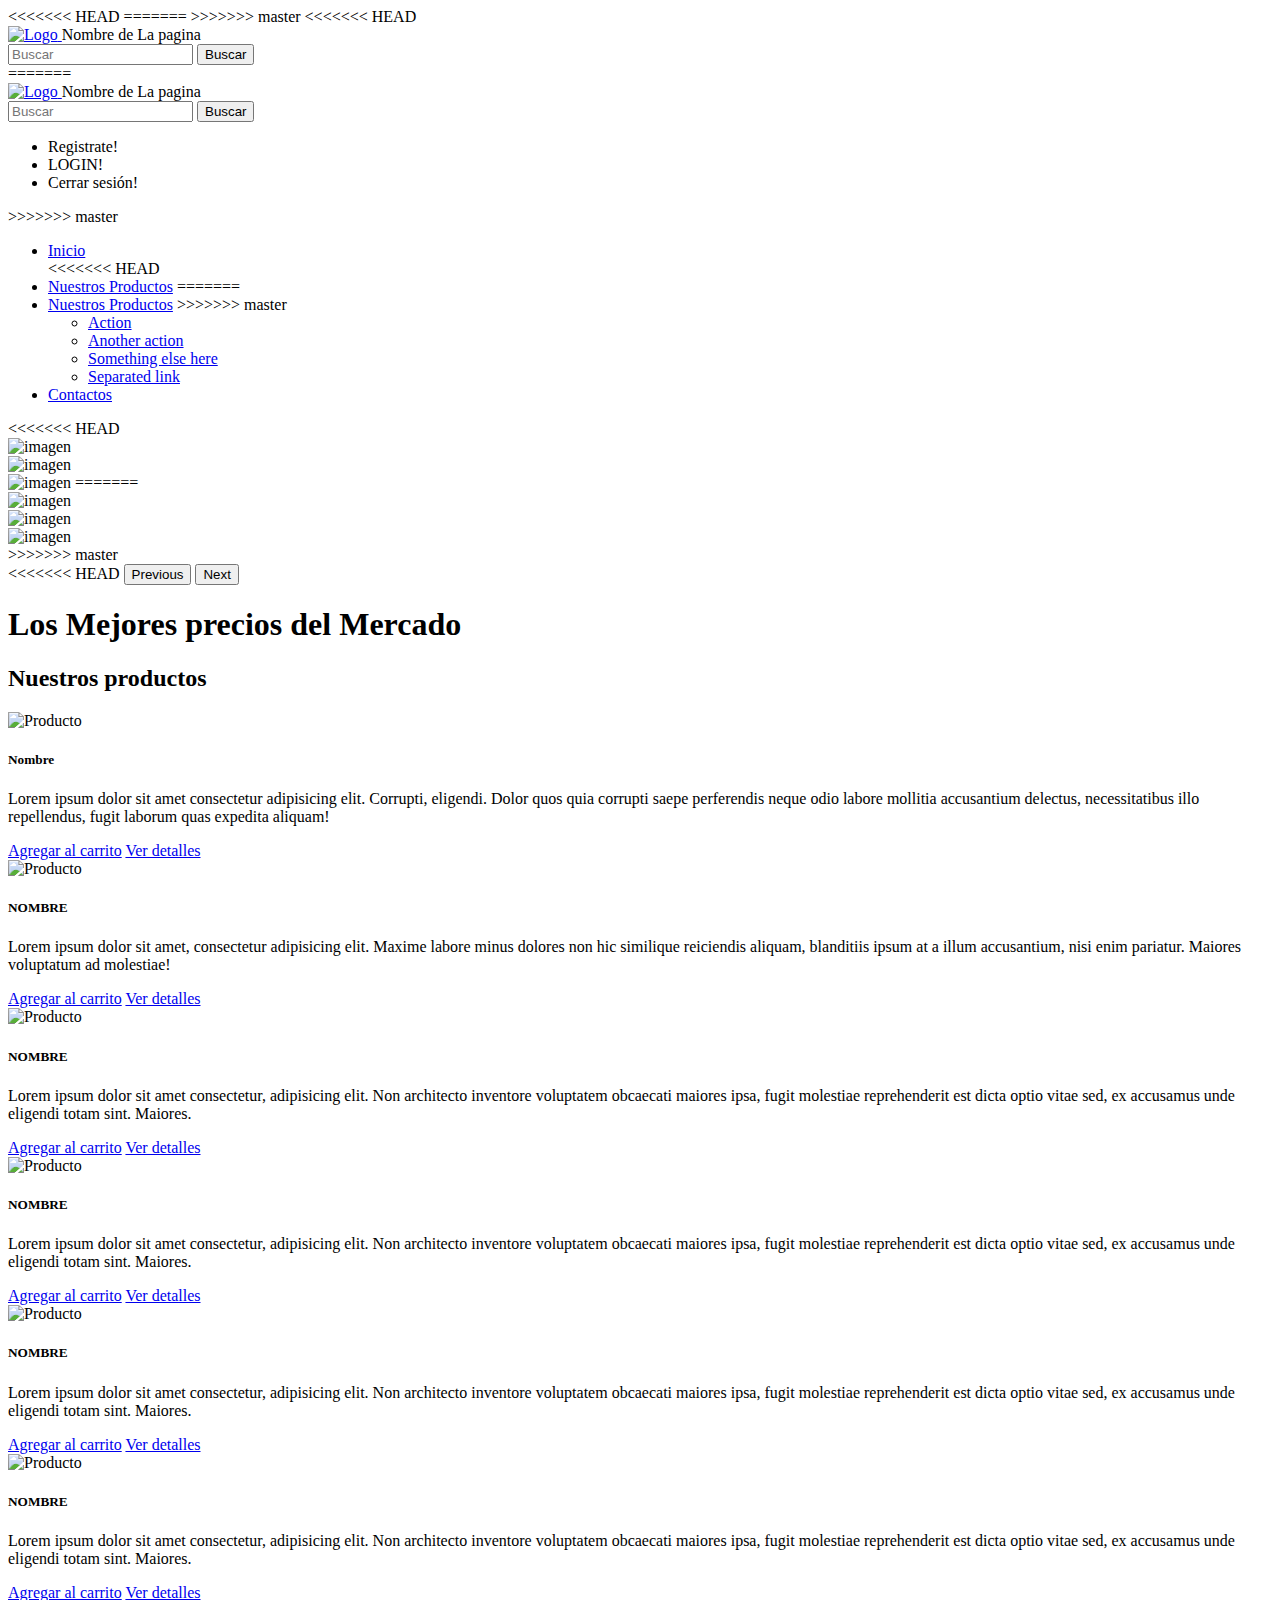
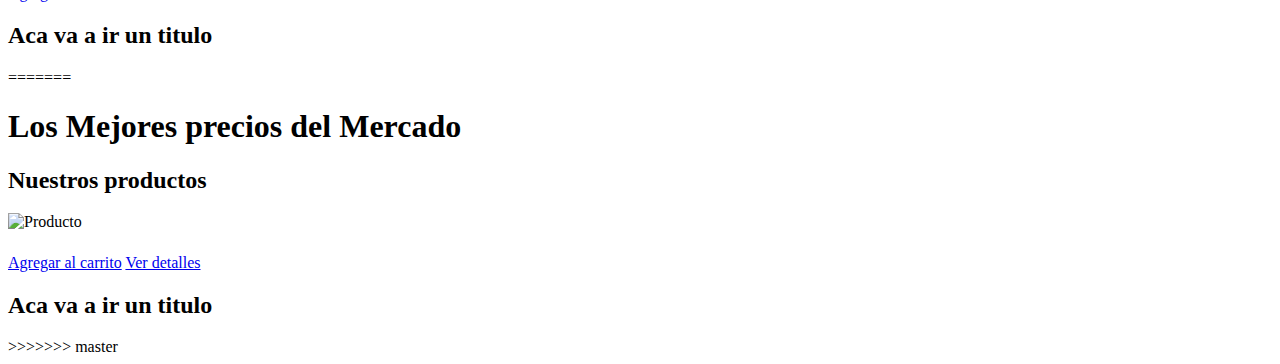
==== src/main/resources/templates/index.html @ 2a5a945b "merge con master" ====
<!DOCTYPE html>
<<<<<<< HEAD
<html lang="es">
=======
<html  xmlns:th="http://www.thymeleaf.org" xmlns:sec="http://www.thymeleaf.org/extras/spring-security">
    <head>
        <meta charset="UTF-8">
        <meta name="viewport" content="width=device-width, initial-scale=1.0">
        <title>E-commerce</title>
        <link href="https://cdn.jsdelivr.net/npm/bootstrap@5.3.0/dist/css/bootstrap.min.css" rel="stylesheet" integrity="sha384-9ndCyUaIbzAi2FUVXJi0CjmCapSmO7SnpJef0486qhLnuZ2cdeRhO02iuK6FUUVM" crossorigin="anonymous">
>>>>>>> master

<head>
    <meta charset="UTF-8">
    <meta name="viewport" content="width=device-width, initial-scale=1.0">
    <title>E-commerce</title>
    <link href="https://cdn.jsdelivr.net/npm/bootstrap@5.3.0/dist/css/bootstrap.min.css" rel="stylesheet"
        integrity="sha384-9ndCyUaIbzAi2FUVXJi0CjmCapSmO7SnpJef0486qhLnuZ2cdeRhO02iuK6FUUVM" crossorigin="anonymous">

    <link rel="stylesheet" href="../css/index.css">
</head>

<<<<<<< HEAD
<body>
    <header class="navbar">

        <nav class="navbar">

            <div class="container-fluid ">
                <a class="navbar-brand" href="#galeria">
                    <img src="../img/logo.png" alt="Logo" width="30" height="24" class="d-inline-block align-text-top">
                </a>
                <a class="navbar-brand">Nombre de La pagina</a>
                <form class="d-flex">
                    <input class="form-control me-2" type="search" placeholder="Buscar" aria-label="Search">
                    <button class="btn btn-outline-success" type="submit">Buscar</button>
                </form>
            </div>
        </nav>
        <nav class="nav">
=======
                <div class="container-fluid ">
                    <a class="navbar-brand" href="#galeria">
                        <img src="../img/logo.png" alt="Logo" width="30" height="24" class="d-inline-block align-text-top">
                    </a>
                    <a class="navbar-brand">Nombre de La pagina</a>
                    <form class="d-flex">
                        <input class="form-control me-2" type="search" placeholder="Buscar" aria-label="Search">
                        <button class="btn btn-outline-success" type="submit">Buscar</button>
                    </form>
                </div>
            </nav>
            <nav class="nav">
                 
                <ul class="nav">
                    <li class="nav-item">
                        <a class="nav-link link-light" th:if="${session.usuariosession == null}" th:href="@{/registrar}" id="navbarDropdown" role="button" aria-expanded="false">
                            Registrate!
                        </a>

                    </li>
                    <li class="nav-item">
                        <a class="nav-link link-light" th:if="${session.usuariosession == null}" th:href="@{/login}" id="navbarDropdown" role="button" aria-expanded="false">
                            LOGIN!
                        </a>

                    </li>
                    <li class="nav-item">
                        <a class="nav-link link-light" th:if="${session.usuariosession != null}" th:href="@{/logout}" id="navbarDropdown" role="button" aria-expanded="false">
                            Cerrar sesión!
                        </a>

                    </li>
                </ul>
                 
            </nav>
            <nav class="nav" th:if="${session.usuariosession != null}">
               
            
>>>>>>> master
            <ul class="nav">
                
                <li class="nav-item">
                    <a class="nav-link active link-light" aria-current="page" href="#">Inicio</a>
                </li>
<<<<<<< HEAD
                <li class="nav-item dropdown">
                    <a class="nav-link dropdown-toggle" data-bs-toggle="dropdown" href="#" role="button"
                        aria-expanded="false">Nuestros Productos</a>
=======
                <li class="nav-item dropdown link-light">
                    <a class="nav-link dropdown-toggle" data-bs-toggle="dropdown" href="#" role="button" aria-expanded="false">Nuestros Productos</a>
>>>>>>> master
                    <ul class="dropdown-menu">
                        <li><a class="dropdown-item" href="#">Action</a></li>
                        <li><a class="dropdown-item" href="#">Another action</a></li>
                        <li><a class="dropdown-item" href="#">Something else here</a></li>

                        <li><a class="dropdown-item" href="#">Separated link</a></li>
                    </ul>
                </li>
                <li class="nav-item">
                    <a class="nav-link link-light" href="#como-pedir">Contactos</a>
                </li>

            </ul>
                   
        </nav>
<<<<<<< HEAD
    </header>

    <div id="carouselExampleFade" class="carousel slide carousel-fade" data-bs-ride="carousel">
        <div class="carousel-inner">
            <div class="carousel-item active">
                <img src="../img/carrucel1.jpg" class="d-block w-100" alt="imagen">
            </div>
            <div class="carousel-item">
                <img src="../img/carrucel2.jpg" class="d-block w-100" alt="imagen">
            </div>
            <div class="carousel-item">
                <img src="../img/carrucel3.jpg" class="d-block w-100" alt="imagen">
=======
        </header>
       
        <div id="carouselExampleFade" class="carousel slide carousel-fade" data-bs-ride="carousel">
            <div class="carousel-inner">
                <div class="carousel-item active">
                    <img src="../img/cyberMonday.jpg" class="d-block carrucel-img" alt="imagen">
                </div>
                <div class="carousel-item">
                    <img src="../img/cyber-monday.jpg" class="d-block carrucel-img" alt="imagen">
                </div>
                <div class="carousel-item">
                    <img src="../img/cyberMonday2.jpg" class="d-block carrucel-img" alt="imagen">
                </div>
>>>>>>> master
            </div>
        </div>
<<<<<<< HEAD
        <button class="carousel-control-prev" type="button" data-bs-target="#carouselExampleFade" data-bs-slide="prev">
            <span class="carousel-control-prev-icon" aria-hidden="true"></span>
            <span class="visually-hidden">Previous</span>
        </button>
        <button class="carousel-control-next" type="button" data-bs-target="#carouselExampleFade" data-bs-slide="next">
            <span class="carousel-control-next-icon" aria-hidden="true"></span>
            <span class="visually-hidden">Next</span>
        </button>
    </div>
    <section id="hero">
        <h1>Los Mejores precios del Mercado</h1>
    </section>
    <section id="galeria" class="container-fluid">
        <h2>Nuestros productos</h2>

        <div class="container text-center">
            <div class="row row-cols-1 row-cols-md-3 g-4">
                <div class="col">
                    <div class="card" id="card">
                        <img src="/proyecto-e-commerce/src/main/resources/img/fondo.jpg" class="card-img-top"
                            alt="Producto">

                        <div class="card-body">
                            <h5 class="card-title placeholder-glow">Nombre</h5>
                            <p class="card-text placeholder-glow">Lorem ipsum dolor sit amet consectetur adipisicing
                                elit. Corrupti, eligendi. Dolor quos quia corrupti saepe perferendis neque odio labore
                                mollitia accusantium delectus, necessitatibus illo repellendus, fugit laborum quas
                                expedita aliquam!</p>
                            <a href="#" class="btn btn-primary">Agregar al carrito</a>
                            <a href="#" class="btn btn-primary">Ver detalles</a>
                        </div>
                    </div>
                </div>
                <div class="col">
                    <div class="card" id="card">
                        <img src="/proyecto-e-commerce/src/main/resources/img/fondo.jpg" class="card-img-top"
                            alt="Producto">

                        <div class="card-body">
                            <h5 class="card-title placeholder-glow">NOMBRE</h5>
                            <p class="card-text placeholder-glow">Lorem ipsum dolor sit amet, consectetur adipisicing
                                elit. Maxime labore minus dolores non hic similique reiciendis aliquam, blanditiis ipsum
                                at a illum accusantium, nisi enim pariatur. Maiores voluptatum ad molestiae!</p>
                            <a href="#" class="btn btn-primary">Agregar al carrito</a>
                            <a href="#" class="btn btn-primary">Ver detalles</a>
                        </div>
                    </div>
                </div>
                <div class="col">
                    <div class="card" id="card">
                        <img src="/proyecto-e-commerce/src/main/resources/img/fondo.jpg" class="card-img-top"
                            alt="Producto">

                        <div class="card-body">
                            <h5 class="card-title placeholder-glow">NOMBRE</h5>
                            <p class="card-text placeholder-glow">Lorem ipsum dolor sit amet consectetur, adipisicing
                                elit. Non architecto inventore voluptatem obcaecati maiores ipsa, fugit molestiae
                                reprehenderit est dicta optio vitae sed, ex accusamus unde eligendi totam sint. Maiores.
                            </p>
                            <a href="#" class="btn btn-primary">Agregar al carrito</a>
                            <a href="#" class="btn btn-primary">Ver detalles</a>
                        </div>
                    </div>
                </div>
                <div class="col">
                    <div class="card" id="card">
                        <img src="/proyecto-e-commerce/src/main/resources/img/fondo.jpg" class="card-img-top"
                            alt="Producto">

                        <div class="card-body">
                            <h5 class="card-title placeholder-glow">NOMBRE</h5>
                            <p class="card-text placeholder-glow">Lorem ipsum dolor sit amet consectetur, adipisicing
                                elit. Non architecto inventore voluptatem obcaecati maiores ipsa, fugit molestiae
                                reprehenderit est dicta optio vitae sed, ex accusamus unde eligendi totam sint. Maiores.
                            </p>
                            <a href="#" class="btn btn-primary">Agregar al carrito</a>
                            <a href="#" class="btn btn-primary">Ver detalles</a>
                        </div>
                    </div>
                </div>
                <div class="col">
                    <div class="card" id="card">
                        <img src="/proyecto-e-commerce/src/main/resources/img/fondo.jpg" class="card-img-top"
                            alt="Producto">

                        <div class="card-body">
                            <h5 class="card-title placeholder-glow">NOMBRE</h5>
                            <p class="card-text placeholder-glow">Lorem ipsum dolor sit amet consectetur, adipisicing
                                elit. Non architecto inventore voluptatem obcaecati maiores ipsa, fugit molestiae
                                reprehenderit est dicta optio vitae sed, ex accusamus unde eligendi totam sint. Maiores.
                            </p>
                            <a href="#" class="btn btn-primary">Agregar al carrito</a>
                            <a href="#" class="btn btn-primary">Ver detalles</a>
                        </div>
                    </div>
                </div>
                <div class="col">
                    <div class="card" id="card">
                        <img src="/proyecto-e-commerce/src/main/resources/img/fondo.jpg" class="card-img-top"
                            alt="Producto">

                        <div class="card-body">
                            <h5 class="card-title placeholder-glow">NOMBRE</h5>
                            <p class="card-text placeholder-glow">Lorem ipsum dolor sit amet consectetur, adipisicing
                                elit. Non architecto inventore voluptatem obcaecati maiores ipsa, fugit molestiae
                                reprehenderit est dicta optio vitae sed, ex accusamus unde eligendi totam sint. Maiores.
                            </p>
                            <a href="#" class="btn btn-primary">Agregar al carrito</a>
                            <a href="#" class="btn btn-primary">Ver detalles</a>
                        </div>
                    </div>
                </div>
            </div>
        </div>
    </section>
    <section id="como-pedir">
        <h2>Aca va a ir un titulo</h2>
    </section>
    <footer>

    </footer>
    <script src="https://cdn.jsdelivr.net/npm/bootstrap@5.3.0/dist/js/bootstrap.bundle.min.js"
        integrity="sha384-geWF76RCwLtnZ8qwWowPQNguL3RmwHVBC9FhGdlKrxdiJJigb/j/68SIy3Te4Bkz"
        crossorigin="anonymous"></script>
</body>
=======
        <section id="hero">
            <h1>Los Mejores precios del Mercado</h1>
            
        </section> 
        <h2 class="titulo">Nuestros productos</h2>
        <section id="galeria" class="container-fluid">
            
            <div class="container text-center">
                <div class="row row-cols-1 row-cols-md-3 g-4" >
                    <div class="col" th:each="producto : ${productos}">
                        <div class="card" id="card">
                            <img th:src="@{imagen/producto/__${producto.imagen.id}__}" class="card-img-top" alt="Producto">

                            <div class="card-body">
                                <h5 class="card-title placeholder-glow" th:text="${producto.nombre}"></h5>
                                <p class="card-text placeholder-glow" th:text="${producto.precio}"></p>
                                <p class="card-text placeholder-glow" th:text="${producto.descripcion}"></p>
                                <a href="#" class="btn btn-primary">Agregar al carrito</a>
                                <a href="#" class="btn btn-primary">Ver detalles</a>
                            </div>
                        </div>
                    </div>
                </div>
                </div>
        </section>
        
        <section id="como-pedir">
            <h2>Aca va a ir un titulo</h2>
        </section>
        <footer>
>>>>>>> master

</html>
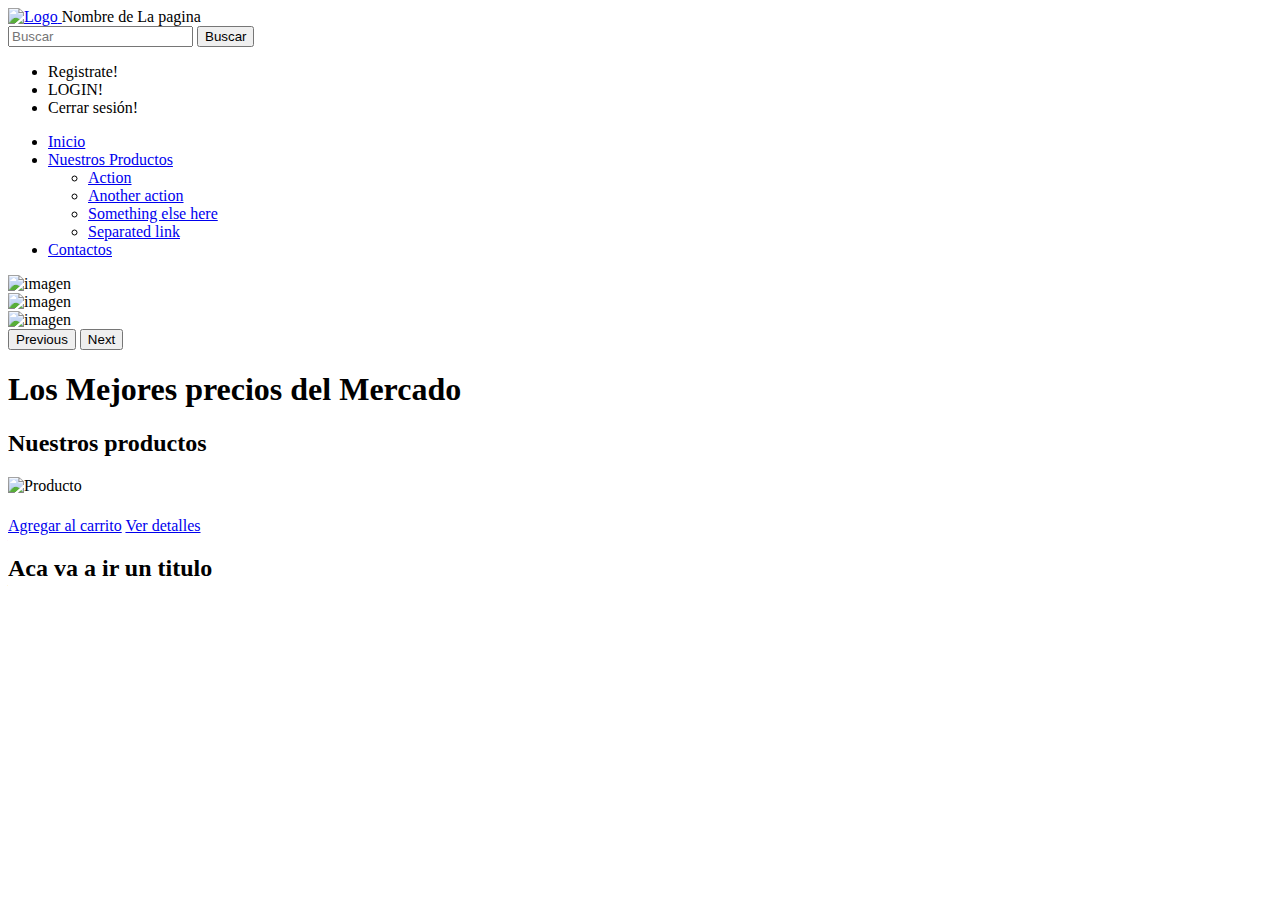
==== commit 42f9f5f5: "se arreglo el index" ====
--- a/src/main/resources/templates/index.html
+++ b/src/main/resources/templates/index.html
@@ -1,44 +1,19 @@
+
 <!DOCTYPE html>
-<<<<<<< HEAD
-<html lang="es">
-=======
 <html  xmlns:th="http://www.thymeleaf.org" xmlns:sec="http://www.thymeleaf.org/extras/spring-security">
     <head>
         <meta charset="UTF-8">
         <meta name="viewport" content="width=device-width, initial-scale=1.0">
         <title>E-commerce</title>
         <link href="https://cdn.jsdelivr.net/npm/bootstrap@5.3.0/dist/css/bootstrap.min.css" rel="stylesheet" integrity="sha384-9ndCyUaIbzAi2FUVXJi0CjmCapSmO7SnpJef0486qhLnuZ2cdeRhO02iuK6FUUVM" crossorigin="anonymous">
->>>>>>> master
 
-<head>
-    <meta charset="UTF-8">
-    <meta name="viewport" content="width=device-width, initial-scale=1.0">
-    <title>E-commerce</title>
-    <link href="https://cdn.jsdelivr.net/npm/bootstrap@5.3.0/dist/css/bootstrap.min.css" rel="stylesheet"
-        integrity="sha384-9ndCyUaIbzAi2FUVXJi0CjmCapSmO7SnpJef0486qhLnuZ2cdeRhO02iuK6FUUVM" crossorigin="anonymous">
+        <link rel="stylesheet" href="../css/index.css">
+    </head>
+    <body>
+        <header class="navbar" >
 
-    <link rel="stylesheet" href="../css/index.css">
-</head>
+            <nav class="navbar">
 
-<<<<<<< HEAD
-<body>
-    <header class="navbar">
-
-        <nav class="navbar">
-
-            <div class="container-fluid ">
-                <a class="navbar-brand" href="#galeria">
-                    <img src="../img/logo.png" alt="Logo" width="30" height="24" class="d-inline-block align-text-top">
-                </a>
-                <a class="navbar-brand">Nombre de La pagina</a>
-                <form class="d-flex">
-                    <input class="form-control me-2" type="search" placeholder="Buscar" aria-label="Search">
-                    <button class="btn btn-outline-success" type="submit">Buscar</button>
-                </form>
-            </div>
-        </nav>
-        <nav class="nav">
-=======
                 <div class="container-fluid ">
                     <a class="navbar-brand" href="#galeria">
                         <img src="../img/logo.png" alt="Logo" width="30" height="24" class="d-inline-block align-text-top">
@@ -77,20 +52,13 @@
             <nav class="nav" th:if="${session.usuariosession != null}">
                
             
->>>>>>> master
             <ul class="nav">
                 
                 <li class="nav-item">
                     <a class="nav-link active link-light" aria-current="page" href="#">Inicio</a>
                 </li>
-<<<<<<< HEAD
-                <li class="nav-item dropdown">
-                    <a class="nav-link dropdown-toggle" data-bs-toggle="dropdown" href="#" role="button"
-                        aria-expanded="false">Nuestros Productos</a>
-=======
                 <li class="nav-item dropdown link-light">
                     <a class="nav-link dropdown-toggle" data-bs-toggle="dropdown" href="#" role="button" aria-expanded="false">Nuestros Productos</a>
->>>>>>> master
                     <ul class="dropdown-menu">
                         <li><a class="dropdown-item" href="#">Action</a></li>
                         <li><a class="dropdown-item" href="#">Another action</a></li>
@@ -106,20 +74,6 @@
             </ul>
                    
         </nav>
-<<<<<<< HEAD
-    </header>
-
-    <div id="carouselExampleFade" class="carousel slide carousel-fade" data-bs-ride="carousel">
-        <div class="carousel-inner">
-            <div class="carousel-item active">
-                <img src="../img/carrucel1.jpg" class="d-block w-100" alt="imagen">
-            </div>
-            <div class="carousel-item">
-                <img src="../img/carrucel2.jpg" class="d-block w-100" alt="imagen">
-            </div>
-            <div class="carousel-item">
-                <img src="../img/carrucel3.jpg" class="d-block w-100" alt="imagen">
-=======
         </header>
        
         <div id="carouselExampleFade" class="carousel slide carousel-fade" data-bs-ride="carousel">
@@ -133,136 +87,16 @@
                 <div class="carousel-item">
                     <img src="../img/cyberMonday2.jpg" class="d-block carrucel-img" alt="imagen">
                 </div>
->>>>>>> master
             </div>
+            <button class="carousel-control-prev" type="button" data-bs-target="#carouselExampleFade" data-bs-slide="prev">
+                <span class="carousel-control-prev-icon" aria-hidden="true"></span>
+                <span class="visually-hidden">Previous</span>
+            </button>
+            <button class="carousel-control-next" type="button" data-bs-target="#carouselExampleFade" data-bs-slide="next">
+                <span class="carousel-control-next-icon" aria-hidden="true"></span>
+                <span class="visually-hidden">Next</span>
+            </button>
         </div>
-<<<<<<< HEAD
-        <button class="carousel-control-prev" type="button" data-bs-target="#carouselExampleFade" data-bs-slide="prev">
-            <span class="carousel-control-prev-icon" aria-hidden="true"></span>
-            <span class="visually-hidden">Previous</span>
-        </button>
-        <button class="carousel-control-next" type="button" data-bs-target="#carouselExampleFade" data-bs-slide="next">
-            <span class="carousel-control-next-icon" aria-hidden="true"></span>
-            <span class="visually-hidden">Next</span>
-        </button>
-    </div>
-    <section id="hero">
-        <h1>Los Mejores precios del Mercado</h1>
-    </section>
-    <section id="galeria" class="container-fluid">
-        <h2>Nuestros productos</h2>
-
-        <div class="container text-center">
-            <div class="row row-cols-1 row-cols-md-3 g-4">
-                <div class="col">
-                    <div class="card" id="card">
-                        <img src="/proyecto-e-commerce/src/main/resources/img/fondo.jpg" class="card-img-top"
-                            alt="Producto">
-
-                        <div class="card-body">
-                            <h5 class="card-title placeholder-glow">Nombre</h5>
-                            <p class="card-text placeholder-glow">Lorem ipsum dolor sit amet consectetur adipisicing
-                                elit. Corrupti, eligendi. Dolor quos quia corrupti saepe perferendis neque odio labore
-                                mollitia accusantium delectus, necessitatibus illo repellendus, fugit laborum quas
-                                expedita aliquam!</p>
-                            <a href="#" class="btn btn-primary">Agregar al carrito</a>
-                            <a href="#" class="btn btn-primary">Ver detalles</a>
-                        </div>
-                    </div>
-                </div>
-                <div class="col">
-                    <div class="card" id="card">
-                        <img src="/proyecto-e-commerce/src/main/resources/img/fondo.jpg" class="card-img-top"
-                            alt="Producto">
-
-                        <div class="card-body">
-                            <h5 class="card-title placeholder-glow">NOMBRE</h5>
-                            <p class="card-text placeholder-glow">Lorem ipsum dolor sit amet, consectetur adipisicing
-                                elit. Maxime labore minus dolores non hic similique reiciendis aliquam, blanditiis ipsum
-                                at a illum accusantium, nisi enim pariatur. Maiores voluptatum ad molestiae!</p>
-                            <a href="#" class="btn btn-primary">Agregar al carrito</a>
-                            <a href="#" class="btn btn-primary">Ver detalles</a>
-                        </div>
-                    </div>
-                </div>
-                <div class="col">
-                    <div class="card" id="card">
-                        <img src="/proyecto-e-commerce/src/main/resources/img/fondo.jpg" class="card-img-top"
-                            alt="Producto">
-
-                        <div class="card-body">
-                            <h5 class="card-title placeholder-glow">NOMBRE</h5>
-                            <p class="card-text placeholder-glow">Lorem ipsum dolor sit amet consectetur, adipisicing
-                                elit. Non architecto inventore voluptatem obcaecati maiores ipsa, fugit molestiae
-                                reprehenderit est dicta optio vitae sed, ex accusamus unde eligendi totam sint. Maiores.
-                            </p>
-                            <a href="#" class="btn btn-primary">Agregar al carrito</a>
-                            <a href="#" class="btn btn-primary">Ver detalles</a>
-                        </div>
-                    </div>
-                </div>
-                <div class="col">
-                    <div class="card" id="card">
-                        <img src="/proyecto-e-commerce/src/main/resources/img/fondo.jpg" class="card-img-top"
-                            alt="Producto">
-
-                        <div class="card-body">
-                            <h5 class="card-title placeholder-glow">NOMBRE</h5>
-                            <p class="card-text placeholder-glow">Lorem ipsum dolor sit amet consectetur, adipisicing
-                                elit. Non architecto inventore voluptatem obcaecati maiores ipsa, fugit molestiae
-                                reprehenderit est dicta optio vitae sed, ex accusamus unde eligendi totam sint. Maiores.
-                            </p>
-                            <a href="#" class="btn btn-primary">Agregar al carrito</a>
-                            <a href="#" class="btn btn-primary">Ver detalles</a>
-                        </div>
-                    </div>
-                </div>
-                <div class="col">
-                    <div class="card" id="card">
-                        <img src="/proyecto-e-commerce/src/main/resources/img/fondo.jpg" class="card-img-top"
-                            alt="Producto">
-
-                        <div class="card-body">
-                            <h5 class="card-title placeholder-glow">NOMBRE</h5>
-                            <p class="card-text placeholder-glow">Lorem ipsum dolor sit amet consectetur, adipisicing
-                                elit. Non architecto inventore voluptatem obcaecati maiores ipsa, fugit molestiae
-                                reprehenderit est dicta optio vitae sed, ex accusamus unde eligendi totam sint. Maiores.
-                            </p>
-                            <a href="#" class="btn btn-primary">Agregar al carrito</a>
-                            <a href="#" class="btn btn-primary">Ver detalles</a>
-                        </div>
-                    </div>
-                </div>
-                <div class="col">
-                    <div class="card" id="card">
-                        <img src="/proyecto-e-commerce/src/main/resources/img/fondo.jpg" class="card-img-top"
-                            alt="Producto">
-
-                        <div class="card-body">
-                            <h5 class="card-title placeholder-glow">NOMBRE</h5>
-                            <p class="card-text placeholder-glow">Lorem ipsum dolor sit amet consectetur, adipisicing
-                                elit. Non architecto inventore voluptatem obcaecati maiores ipsa, fugit molestiae
-                                reprehenderit est dicta optio vitae sed, ex accusamus unde eligendi totam sint. Maiores.
-                            </p>
-                            <a href="#" class="btn btn-primary">Agregar al carrito</a>
-                            <a href="#" class="btn btn-primary">Ver detalles</a>
-                        </div>
-                    </div>
-                </div>
-            </div>
-        </div>
-    </section>
-    <section id="como-pedir">
-        <h2>Aca va a ir un titulo</h2>
-    </section>
-    <footer>
-
-    </footer>
-    <script src="https://cdn.jsdelivr.net/npm/bootstrap@5.3.0/dist/js/bootstrap.bundle.min.js"
-        integrity="sha384-geWF76RCwLtnZ8qwWowPQNguL3RmwHVBC9FhGdlKrxdiJJigb/j/68SIy3Te4Bkz"
-        crossorigin="anonymous"></script>
-</body>
-=======
         <section id="hero">
             <h1>Los Mejores precios del Mercado</h1>
             
@@ -293,6 +127,8 @@
             <h2>Aca va a ir un titulo</h2>
         </section>
         <footer>
->>>>>>> master
 
+        </footer>
+        <script src="https://cdn.jsdelivr.net/npm/bootstrap@5.3.0/dist/js/bootstrap.bundle.min.js" integrity="sha384-geWF76RCwLtnZ8qwWowPQNguL3RmwHVBC9FhGdlKrxdiJJigb/j/68SIy3Te4Bkz" crossorigin="anonymous"></script>
+    </body>
 </html>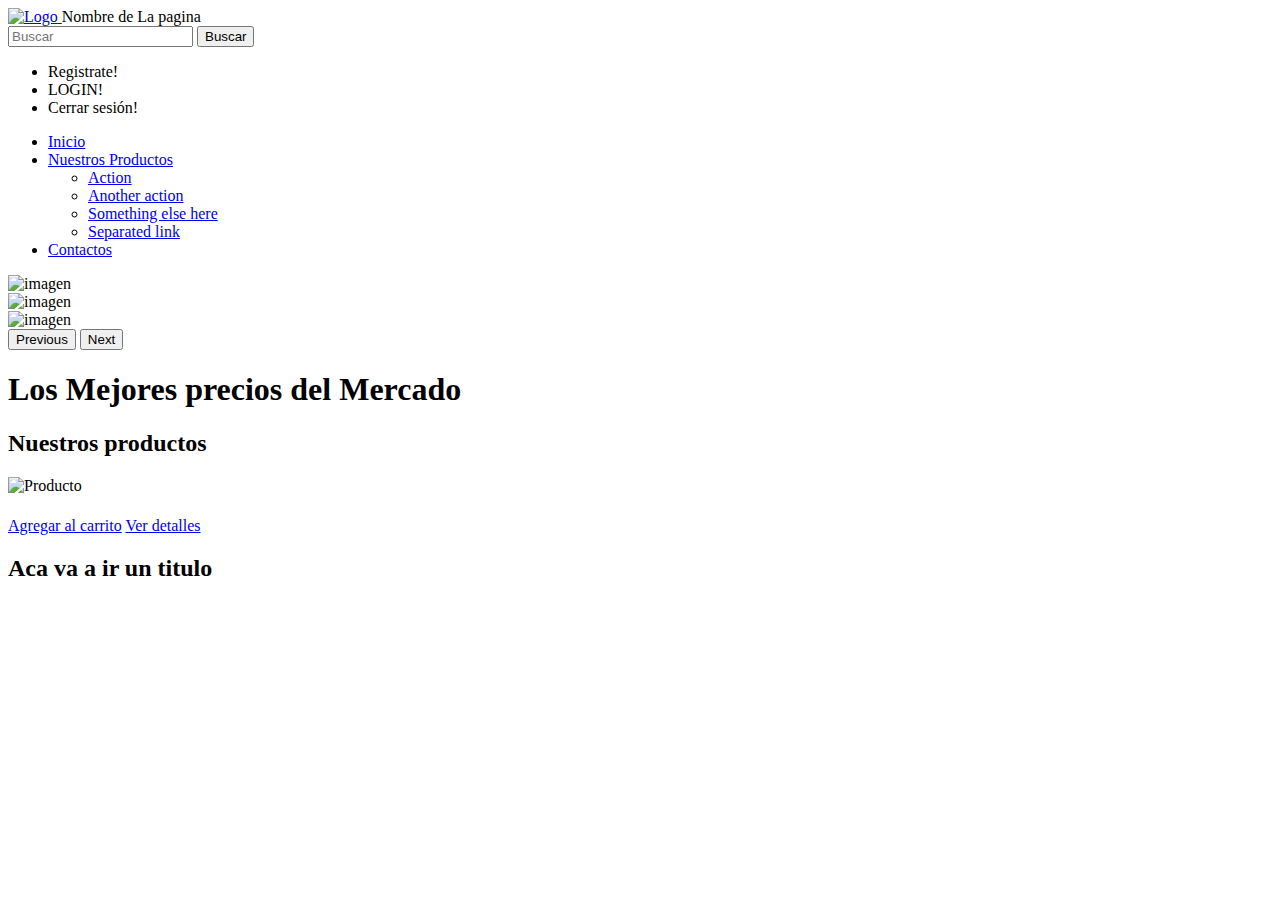
==== commit 91905494: "se arreglo el index" ====
--- a/src/main/resources/templates/index.html
+++ b/src/main/resources/templates/index.html
@@ -1,4 +1,3 @@
-
 <!DOCTYPE html>
 <html  xmlns:th="http://www.thymeleaf.org" xmlns:sec="http://www.thymeleaf.org/extras/spring-security">
     <head>
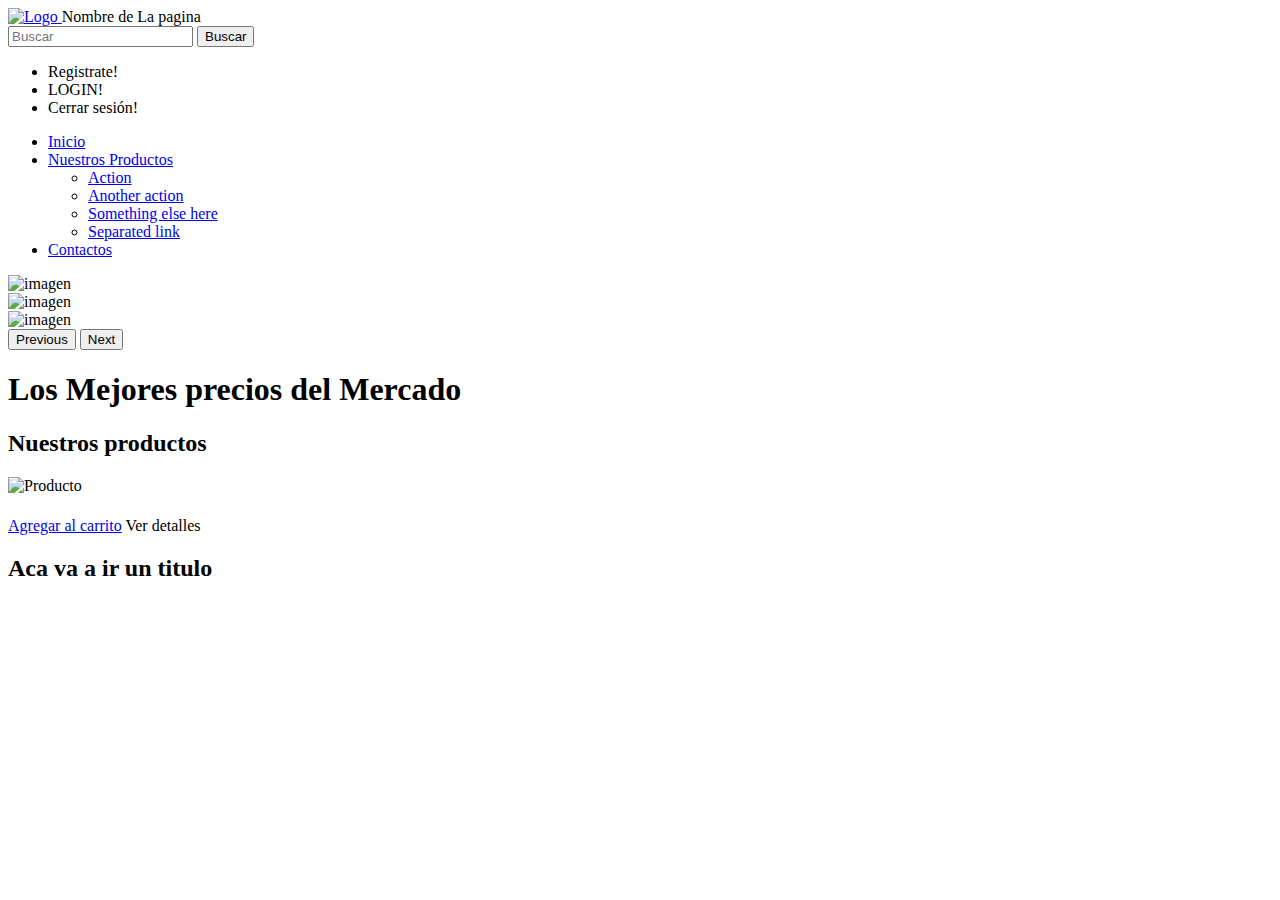
==== commit f3296b01: "se agrego el html de detalle y en el index la url a dicho html" ====
--- a/src/main/resources/templates/index.html
+++ b/src/main/resources/templates/index.html
@@ -1,63 +1,70 @@
 <!DOCTYPE html>
-<html  xmlns:th="http://www.thymeleaf.org" xmlns:sec="http://www.thymeleaf.org/extras/spring-security">
-    <head>
-        <meta charset="UTF-8">
-        <meta name="viewport" content="width=device-width, initial-scale=1.0">
-        <title>E-commerce</title>
-        <link href="https://cdn.jsdelivr.net/npm/bootstrap@5.3.0/dist/css/bootstrap.min.css" rel="stylesheet" integrity="sha384-9ndCyUaIbzAi2FUVXJi0CjmCapSmO7SnpJef0486qhLnuZ2cdeRhO02iuK6FUUVM" crossorigin="anonymous">
+<html xmlns:th="http://www.thymeleaf.org" xmlns:sec="http://www.thymeleaf.org/extras/spring-security">
 
-        <link rel="stylesheet" href="../css/index.css">
-    </head>
-    <body>
-        <header class="navbar" >
+<head>
+    <meta charset="UTF-8">
+    <meta name="viewport" content="width=device-width, initial-scale=1.0">
+    <title>E-commerce</title>
+    <link href="https://cdn.jsdelivr.net/npm/bootstrap@5.3.0/dist/css/bootstrap.min.css" rel="stylesheet"
+        integrity="sha384-9ndCyUaIbzAi2FUVXJi0CjmCapSmO7SnpJef0486qhLnuZ2cdeRhO02iuK6FUUVM" crossorigin="anonymous">
 
-            <nav class="navbar">
+    <link rel="stylesheet" href="../css/index.css">
+</head>
 
-                <div class="container-fluid ">
-                    <a class="navbar-brand" href="#galeria">
-                        <img src="../img/logo.png" alt="Logo" width="30" height="24" class="d-inline-block align-text-top">
+<body>
+    <header class="navbar">
+
+        <nav class="navbar">
+
+            <div class="container-fluid ">
+                <a class="navbar-brand" href="#galeria">
+                    <img src="../img/logo.png" alt="Logo" width="30" height="24" class="d-inline-block align-text-top">
+                </a>
+                <a class="navbar-brand">Nombre de La pagina</a>
+                <form class="d-flex">
+                    <input class="form-control me-2" type="search" placeholder="Buscar" aria-label="Search">
+                    <button class="btn btn-outline-success" type="submit">Buscar</button>
+                </form>
+            </div>
+        </nav>
+        <nav class="nav">
+
+            <ul class="nav">
+                <li class="nav-item">
+                    <a class="nav-link link-light" th:if="${session.usuariosession == null}" th:href="@{/registrar}"
+                        id="navbarDropdown" role="button" aria-expanded="false">
+                        Registrate!
                     </a>
-                    <a class="navbar-brand">Nombre de La pagina</a>
-                    <form class="d-flex">
-                        <input class="form-control me-2" type="search" placeholder="Buscar" aria-label="Search">
-                        <button class="btn btn-outline-success" type="submit">Buscar</button>
-                    </form>
-                </div>
-            </nav>
-            <nav class="nav">
-                 
-                <ul class="nav">
-                    <li class="nav-item">
-                        <a class="nav-link link-light" th:if="${session.usuariosession == null}" th:href="@{/registrar}" id="navbarDropdown" role="button" aria-expanded="false">
-                            Registrate!
-                        </a>
 
-                    </li>
-                    <li class="nav-item">
-                        <a class="nav-link link-light" th:if="${session.usuariosession == null}" th:href="@{/login}" id="navbarDropdown" role="button" aria-expanded="false">
-                            LOGIN!
-                        </a>
+                </li>
+                <li class="nav-item">
+                    <a class="nav-link link-light" th:if="${session.usuariosession == null}" th:href="@{/login}"
+                        id="navbarDropdown" role="button" aria-expanded="false">
+                        LOGIN!
+                    </a>
 
-                    </li>
-                    <li class="nav-item">
-                        <a class="nav-link link-light" th:if="${session.usuariosession != null}" th:href="@{/logout}" id="navbarDropdown" role="button" aria-expanded="false">
-                            Cerrar sesión!
-                        </a>
+                </li>
+                <li class="nav-item">
+                    <a class="nav-link link-light" th:if="${session.usuariosession != null}" th:href="@{/logout}"
+                        id="navbarDropdown" role="button" aria-expanded="false">
+                        Cerrar sesión!
+                    </a>
 
-                    </li>
-                </ul>
-                 
-            </nav>
-            <nav class="nav" th:if="${session.usuariosession != null}">
-               
-            
+                </li>
+            </ul>
+
+        </nav>
+        <nav class="nav" th:if="${session.usuariosession != null}">
+
+
             <ul class="nav">
-                
+
                 <li class="nav-item">
                     <a class="nav-link active link-light" aria-current="page" href="#">Inicio</a>
                 </li>
                 <li class="nav-item dropdown link-light">
-                    <a class="nav-link dropdown-toggle" data-bs-toggle="dropdown" href="#" role="button" aria-expanded="false">Nuestros Productos</a>
+                    <a class="nav-link dropdown-toggle" data-bs-toggle="dropdown" href="#" role="button"
+                        aria-expanded="false">Nuestros Productos</a>
                     <ul class="dropdown-menu">
                         <li><a class="dropdown-item" href="#">Action</a></li>
                         <li><a class="dropdown-item" href="#">Another action</a></li>
@@ -71,63 +78,66 @@
                 </li>
 
             </ul>
-                   
+
         </nav>
-        </header>
-       
-        <div id="carouselExampleFade" class="carousel slide carousel-fade" data-bs-ride="carousel">
-            <div class="carousel-inner">
-                <div class="carousel-item active">
-                    <img src="../img/cyberMonday.jpg" class="d-block carrucel-img" alt="imagen">
-                </div>
-                <div class="carousel-item">
-                    <img src="../img/cyber-monday.jpg" class="d-block carrucel-img" alt="imagen">
-                </div>
-                <div class="carousel-item">
-                    <img src="../img/cyberMonday2.jpg" class="d-block carrucel-img" alt="imagen">
-                </div>
+    </header>
+
+    <div id="carouselExampleFade" class="carousel slide carousel-fade" data-bs-ride="carousel">
+        <div class="carousel-inner">
+            <div class="carousel-item active">
+                <img src="../img/cyberMonday.jpg" class="d-block carrucel-img" alt="imagen">
             </div>
-            <button class="carousel-control-prev" type="button" data-bs-target="#carouselExampleFade" data-bs-slide="prev">
-                <span class="carousel-control-prev-icon" aria-hidden="true"></span>
-                <span class="visually-hidden">Previous</span>
-            </button>
-            <button class="carousel-control-next" type="button" data-bs-target="#carouselExampleFade" data-bs-slide="next">
-                <span class="carousel-control-next-icon" aria-hidden="true"></span>
-                <span class="visually-hidden">Next</span>
-            </button>
+            <div class="carousel-item">
+                <img src="../img/cyber-monday.jpg" class="d-block carrucel-img" alt="imagen">
+            </div>
+            <div class="carousel-item">
+                <img src="../img/cyberMonday2.jpg" class="d-block carrucel-img" alt="imagen">
+            </div>
         </div>
-        <section id="hero">
-            <h1>Los Mejores precios del Mercado</h1>
-            
-        </section> 
-        <h2 class="titulo">Nuestros productos</h2>
-        <section id="galeria" class="container-fluid">
-            
-            <div class="container text-center">
-                <div class="row row-cols-1 row-cols-md-3 g-4" >
-                    <div class="col" th:each="producto : ${productos}">
-                        <div class="card" id="card">
-                            <img th:src="@{imagen/producto/__${producto.imagen.id}__}" class="card-img-top" alt="Producto">
+        <button class="carousel-control-prev" type="button" data-bs-target="#carouselExampleFade" data-bs-slide="prev">
+            <span class="carousel-control-prev-icon" aria-hidden="true"></span>
+            <span class="visually-hidden">Previous</span>
+        </button>
+        <button class="carousel-control-next" type="button" data-bs-target="#carouselExampleFade" data-bs-slide="next">
+            <span class="carousel-control-next-icon" aria-hidden="true"></span>
+            <span class="visually-hidden">Next</span>
+        </button>
+    </div>
+    <section id="hero">
+        <h1>Los Mejores precios del Mercado</h1>
 
-                            <div class="card-body">
-                                <h5 class="card-title placeholder-glow" th:text="${producto.nombre}"></h5>
-                                <p class="card-text placeholder-glow" th:text="${producto.precio}"></p>
-                                <p class="card-text placeholder-glow" th:text="${producto.descripcion}"></p>
-                                <a href="#" class="btn btn-primary">Agregar al carrito</a>
-                                <a href="#" class="btn btn-primary">Ver detalles</a>
-                            </div>
+    </section>
+    <h2 class="titulo">Nuestros productos</h2>
+    <section id="galeria" class="container-fluid">
+
+        <div class="container text-center">
+            <div class="row row-cols-1 row-cols-md-3 g-4">
+                <div class="col" th:each="producto : ${productos}">
+                    <div class="card" id="card">
+                        <img th:src="@{imagen/producto/__${producto.imagen.id}__}" class="card-img-top" alt="Producto">
+
+                        <div class="card-body">
+                            <h5 class="card-title placeholder-glow" th:text="${producto.nombre}"></h5>
+                            <p class="card-text placeholder-glow" th:text="${producto.precio}"></p>
+                            <p class="card-text placeholder-glow" th:text="${producto.descripcion}"></p>
+                            <a href="#" class="btn btn-primary">Agregar al carrito</a>
+                            <a th:href="@{producto/__${producto.id}__}" class="btn btn-primary">Ver detalles</a>
                         </div>
                     </div>
                 </div>
-                </div>
-        </section>
-        
-        <section id="como-pedir">
-            <h2>Aca va a ir un titulo</h2>
-        </section>
-        <footer>
+            </div>
+        </div>
+    </section>
 
-        </footer>
-        <script src="https://cdn.jsdelivr.net/npm/bootstrap@5.3.0/dist/js/bootstrap.bundle.min.js" integrity="sha384-geWF76RCwLtnZ8qwWowPQNguL3RmwHVBC9FhGdlKrxdiJJigb/j/68SIy3Te4Bkz" crossorigin="anonymous"></script>
-    </body>
+    <section id="como-pedir">
+        <h2>Aca va a ir un titulo</h2>
+    </section>
+    <footer>
+
+    </footer>
+    <script src="https://cdn.jsdelivr.net/npm/bootstrap@5.3.0/dist/js/bootstrap.bundle.min.js"
+        integrity="sha384-geWF76RCwLtnZ8qwWowPQNguL3RmwHVBC9FhGdlKrxdiJJigb/j/68SIy3Te4Bkz"
+        crossorigin="anonymous"></script>
+</body>
+
 </html>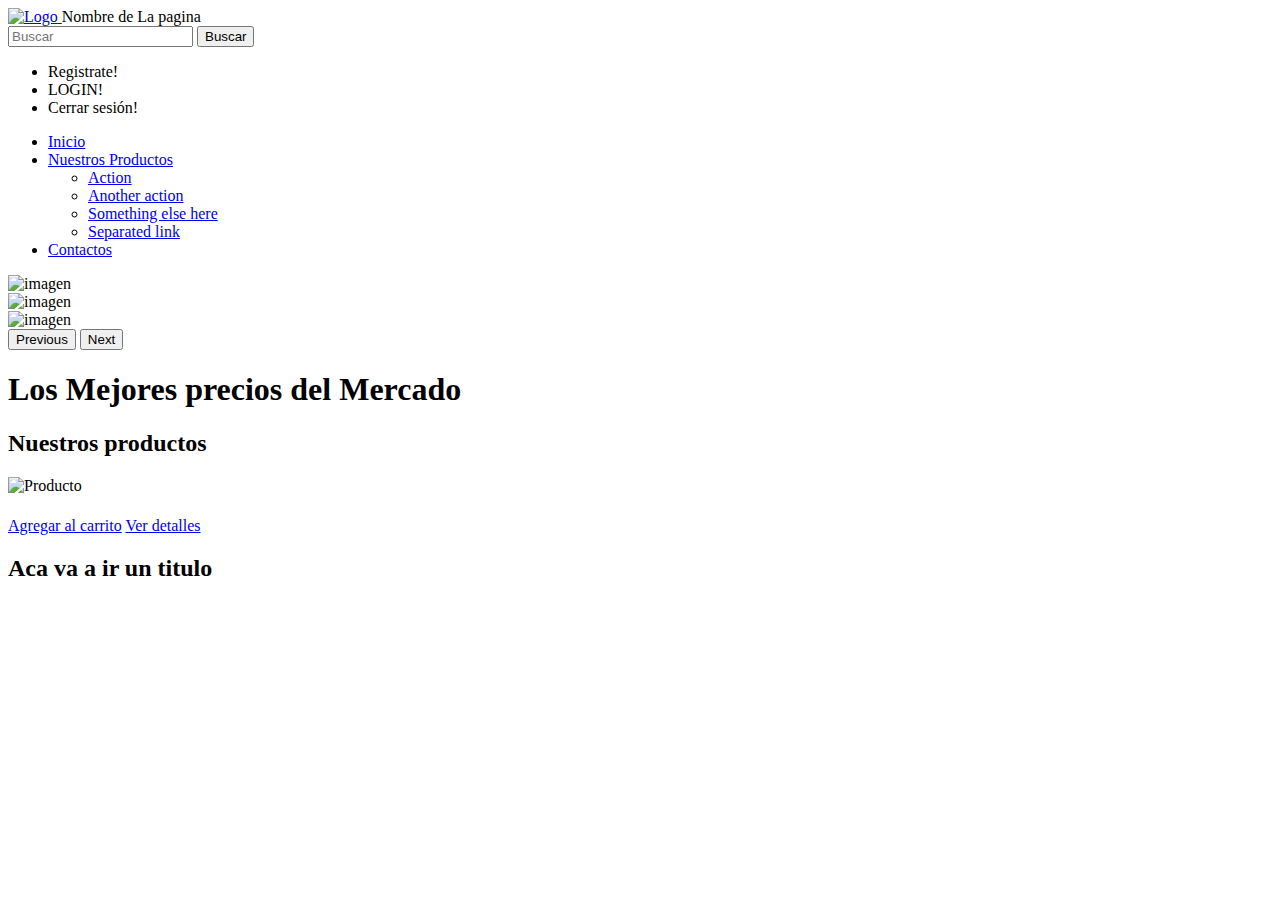
==== commit 66ea4197: "se modificaron html de index, producto list y modificar producto" ====
--- a/src/main/resources/templates/index.html
+++ b/src/main/resources/templates/index.html
@@ -1,70 +1,64 @@
+
 <!DOCTYPE html>
-<html xmlns:th="http://www.thymeleaf.org" xmlns:sec="http://www.thymeleaf.org/extras/spring-security">
+<html  xmlns:th="http://www.thymeleaf.org" xmlns:sec="http://www.thymeleaf.org/extras/spring-security">
+    <head>
+        <meta charset="UTF-8">
+        <meta name="viewport" content="width=device-width, initial-scale=1.0">
+        <title>E-commerce</title>
+        <link href="https://cdn.jsdelivr.net/npm/bootstrap@5.3.0/dist/css/bootstrap.min.css" rel="stylesheet" integrity="sha384-9ndCyUaIbzAi2FUVXJi0CjmCapSmO7SnpJef0486qhLnuZ2cdeRhO02iuK6FUUVM" crossorigin="anonymous">
 
-<head>
-    <meta charset="UTF-8">
-    <meta name="viewport" content="width=device-width, initial-scale=1.0">
-    <title>E-commerce</title>
-    <link href="https://cdn.jsdelivr.net/npm/bootstrap@5.3.0/dist/css/bootstrap.min.css" rel="stylesheet"
-        integrity="sha384-9ndCyUaIbzAi2FUVXJi0CjmCapSmO7SnpJef0486qhLnuZ2cdeRhO02iuK6FUUVM" crossorigin="anonymous">
+        <link rel="stylesheet" href="../css/index.css">
+    </head>
+    <body>
+        <header class="navbar" >
 
-    <link rel="stylesheet" href="../css/index.css">
-</head>
+            <nav class="navbar">
 
-<body>
-    <header class="navbar">
+                <div class="container-fluid ">
+                    <a class="navbar-brand" href="#galeria">
+                        <img src="../img/logo.png" alt="Logo" width="30" height="24" class="d-inline-block align-text-top">
+                    </a>
+                    <a class="navbar-brand">Nombre de La pagina</a>
+                    <form class="d-flex">
+                        <input class="form-control me-2" type="search" placeholder="Buscar" aria-label="Search">
+                        <button class="btn btn-outline-success" type="submit">Buscar</button>
+                    </form>
+                </div>
+            </nav>
+            <nav class="nav">
+                 
+                <ul class="nav">
+                    <li class="nav-item">
+                        <a class="nav-link link-light" th:if="${session.usuariosession == null}" th:href="@{/registrar}" id="navbarDropdown" role="button" aria-expanded="false">
+                            Registrate!
+                        </a>
 
-        <nav class="navbar">
+                    </li>
+                    <li class="nav-item">
+                        <a class="nav-link link-light" th:if="${session.usuariosession == null}" th:href="@{/login}" id="navbarDropdown" role="button" aria-expanded="false">
+                            LOGIN!
+                        </a>
 
-            <div class="container-fluid ">
-                <a class="navbar-brand" href="#galeria">
-                    <img src="../img/logo.png" alt="Logo" width="30" height="24" class="d-inline-block align-text-top">
-                </a>
-                <a class="navbar-brand">Nombre de La pagina</a>
-                <form class="d-flex">
-                    <input class="form-control me-2" type="search" placeholder="Buscar" aria-label="Search">
-                    <button class="btn btn-outline-success" type="submit">Buscar</button>
-                </form>
-            </div>
-        </nav>
-        <nav class="nav">
+                    </li>
+                    <li class="nav-item">
+                        <a class="nav-link link-light" th:if="${session.usuariosession != null}" th:href="@{/logout}" id="navbarDropdown" role="button" aria-expanded="false">
+                            Cerrar sesión!
+                        </a>
 
+                    </li>
+                </ul>
+                 
+            </nav>
+            <nav class="nav" th:if="${session.usuariosession != null}">
+               
+            
             <ul class="nav">
-                <li class="nav-item">
-                    <a class="nav-link link-light" th:if="${session.usuariosession == null}" th:href="@{/registrar}"
-                        id="navbarDropdown" role="button" aria-expanded="false">
-                        Registrate!
-                    </a>
-
-                </li>
-                <li class="nav-item">
-                    <a class="nav-link link-light" th:if="${session.usuariosession == null}" th:href="@{/login}"
-                        id="navbarDropdown" role="button" aria-expanded="false">
-                        LOGIN!
-                    </a>
-
-                </li>
-                <li class="nav-item">
-                    <a class="nav-link link-light" th:if="${session.usuariosession != null}" th:href="@{/logout}"
-                        id="navbarDropdown" role="button" aria-expanded="false">
-                        Cerrar sesión!
-                    </a>
-
-                </li>
-            </ul>
-
-        </nav>
-        <nav class="nav" th:if="${session.usuariosession != null}">
-
-
-            <ul class="nav">
-
+                
                 <li class="nav-item">
                     <a class="nav-link active link-light" aria-current="page" href="#">Inicio</a>
                 </li>
                 <li class="nav-item dropdown link-light">
-                    <a class="nav-link dropdown-toggle" data-bs-toggle="dropdown" href="#" role="button"
-                        aria-expanded="false">Nuestros Productos</a>
+                    <a class="nav-link dropdown-toggle" data-bs-toggle="dropdown" href="#" role="button" aria-expanded="false">Nuestros Productos</a>
                     <ul class="dropdown-menu">
                         <li><a class="dropdown-item" href="#">Action</a></li>
                         <li><a class="dropdown-item" href="#">Another action</a></li>
@@ -78,66 +72,63 @@
                 </li>
 
             </ul>
+                   
+        </nav>
+        </header>
+       
+        <div id="carouselExampleFade" class="carousel slide carousel-fade" data-bs-ride="carousel">
+            <div class="carousel-inner">
+                <div class="carousel-item active">
+                    <img src="../img/cyberMonday.jpg" class="d-block carrucel-img" alt="imagen">
+                </div>
+                <div class="carousel-item">
+                    <img src="../img/cyber-monday.jpg" class="d-block carrucel-img" alt="imagen">
+                </div>
+                <div class="carousel-item">
+                    <img src="../img/cyberMonday2.jpg" class="d-block carrucel-img" alt="imagen">
+                </div>
+            </div>
+            <button class="carousel-control-prev" type="button" data-bs-target="#carouselExampleFade" data-bs-slide="prev">
+                <span class="carousel-control-prev-icon" aria-hidden="true"></span>
+                <span class="visually-hidden">Previous</span>
+            </button>
+            <button class="carousel-control-next" type="button" data-bs-target="#carouselExampleFade" data-bs-slide="next">
+                <span class="carousel-control-next-icon" aria-hidden="true"></span>
+                <span class="visually-hidden">Next</span>
+            </button>
+        </div>
+        <section id="hero">
+            <h1>Los Mejores precios del Mercado</h1>
+            
+        </section> 
+        <h2 class="titulo">Nuestros productos</h2>
+        <section id="galeria" class="container-fluid">
+            
+            <div class="container text-center">
+                <div class="row row-cols-1 row-cols-md-3 g-4" >
+                    <div class="col" th:each="producto : ${productos}">
+                        <div class="card" id="card">
+                            <img th:src="@{/imagen/__${producto.imagen.id}__}" class="card-img-top" alt="Producto">
 
-        </nav>
-    </header>
-
-    <div id="carouselExampleFade" class="carousel slide carousel-fade" data-bs-ride="carousel">
-        <div class="carousel-inner">
-            <div class="carousel-item active">
-                <img src="../img/cyberMonday.jpg" class="d-block carrucel-img" alt="imagen">
-            </div>
-            <div class="carousel-item">
-                <img src="../img/cyber-monday.jpg" class="d-block carrucel-img" alt="imagen">
-            </div>
-            <div class="carousel-item">
-                <img src="../img/cyberMonday2.jpg" class="d-block carrucel-img" alt="imagen">
-            </div>
-        </div>
-        <button class="carousel-control-prev" type="button" data-bs-target="#carouselExampleFade" data-bs-slide="prev">
-            <span class="carousel-control-prev-icon" aria-hidden="true"></span>
-            <span class="visually-hidden">Previous</span>
-        </button>
-        <button class="carousel-control-next" type="button" data-bs-target="#carouselExampleFade" data-bs-slide="next">
-            <span class="carousel-control-next-icon" aria-hidden="true"></span>
-            <span class="visually-hidden">Next</span>
-        </button>
-    </div>
-    <section id="hero">
-        <h1>Los Mejores precios del Mercado</h1>
-
-    </section>
-    <h2 class="titulo">Nuestros productos</h2>
-    <section id="galeria" class="container-fluid">
-
-        <div class="container text-center">
-            <div class="row row-cols-1 row-cols-md-3 g-4">
-                <div class="col" th:each="producto : ${productos}">
-                    <div class="card" id="card">
-                        <img th:src="@{imagen/producto/__${producto.imagen.id}__}" class="card-img-top" alt="Producto">
-
-                        <div class="card-body">
-                            <h5 class="card-title placeholder-glow" th:text="${producto.nombre}"></h5>
-                            <p class="card-text placeholder-glow" th:text="${producto.precio}"></p>
-                            <p class="card-text placeholder-glow" th:text="${producto.descripcion}"></p>
-                            <a href="#" class="btn btn-primary">Agregar al carrito</a>
-                            <a th:href="@{producto/__${producto.id}__}" class="btn btn-primary">Ver detalles</a>
+                            <div class="card-body">
+                                <h5 class="card-title placeholder-glow" th:text="${producto.nombre}"></h5>
+                                <p class="card-text placeholder-glow" th:text="${producto.precio}"></p>
+                                <p class="card-text placeholder-glow" th:text="${producto.descripcion}"></p>
+                                <a href="#" class="btn btn-primary">Agregar al carrito</a>
+                                <a href="#" class="btn btn-primary">Ver detalles</a>
+                            </div>
                         </div>
                     </div>
                 </div>
-            </div>
-        </div>
-    </section>
+                </div>
+        </section>
+        
+        <section id="como-pedir">
+            <h2>Aca va a ir un titulo</h2>
+        </section>
+        <footer>
 
-    <section id="como-pedir">
-        <h2>Aca va a ir un titulo</h2>
-    </section>
-    <footer>
-
-    </footer>
-    <script src="https://cdn.jsdelivr.net/npm/bootstrap@5.3.0/dist/js/bootstrap.bundle.min.js"
-        integrity="sha384-geWF76RCwLtnZ8qwWowPQNguL3RmwHVBC9FhGdlKrxdiJJigb/j/68SIy3Te4Bkz"
-        crossorigin="anonymous"></script>
-</body>
-
+        </footer>
+        <script src="https://cdn.jsdelivr.net/npm/bootstrap@5.3.0/dist/js/bootstrap.bundle.min.js" integrity="sha384-geWF76RCwLtnZ8qwWowPQNguL3RmwHVBC9FhGdlKrxdiJJigb/j/68SIy3Te4Bkz" crossorigin="anonymous"></script>
+    </body>
 </html>